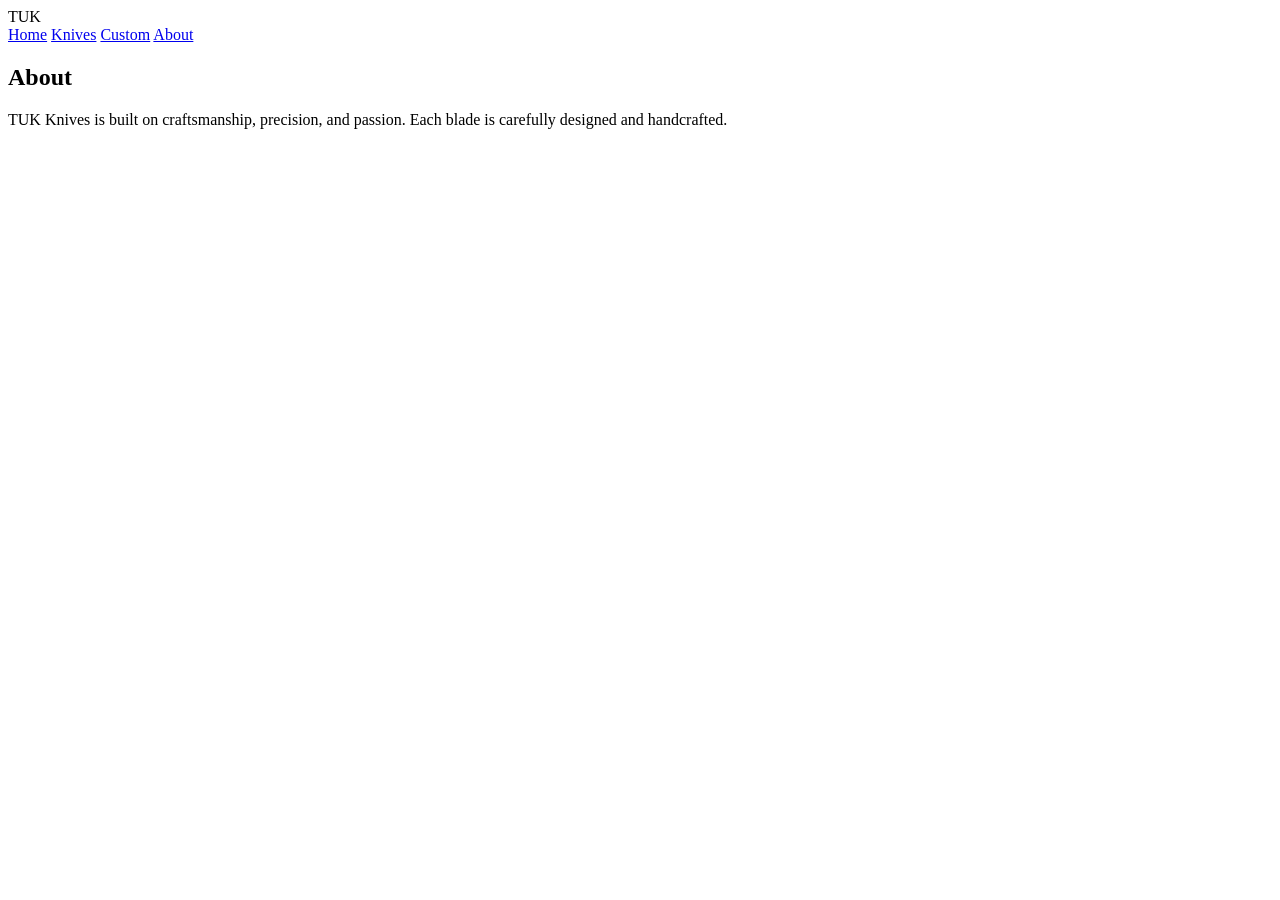
==== EN/about.html @ 365cbb3f "Initial website" ====
<!DOCTYPE html>
<html lang="en">
<head>
  <meta charset="UTF-8">
  <title>About | TUK</title>
  <link rel="stylesheet" href="/css/style.css">
</head>
<body>

<header>
  <div class="logo">TUK</div>
  <nav>
    <a href="/en/index.html">Home</a>
    <a href="/en/knives.html">Knives</a>
    <a href="/en/custom.html">Custom</a>
    <a href="/en/about.html">About</a>
  </nav>
</header>

<section class="content">
  <h1>About</h1>
  <p>
    TUK Knives is built on craftsmanship, precision, and passion.
    Each blade is carefully designed and handcrafted.
  </p>
</section>

</body>
</html>
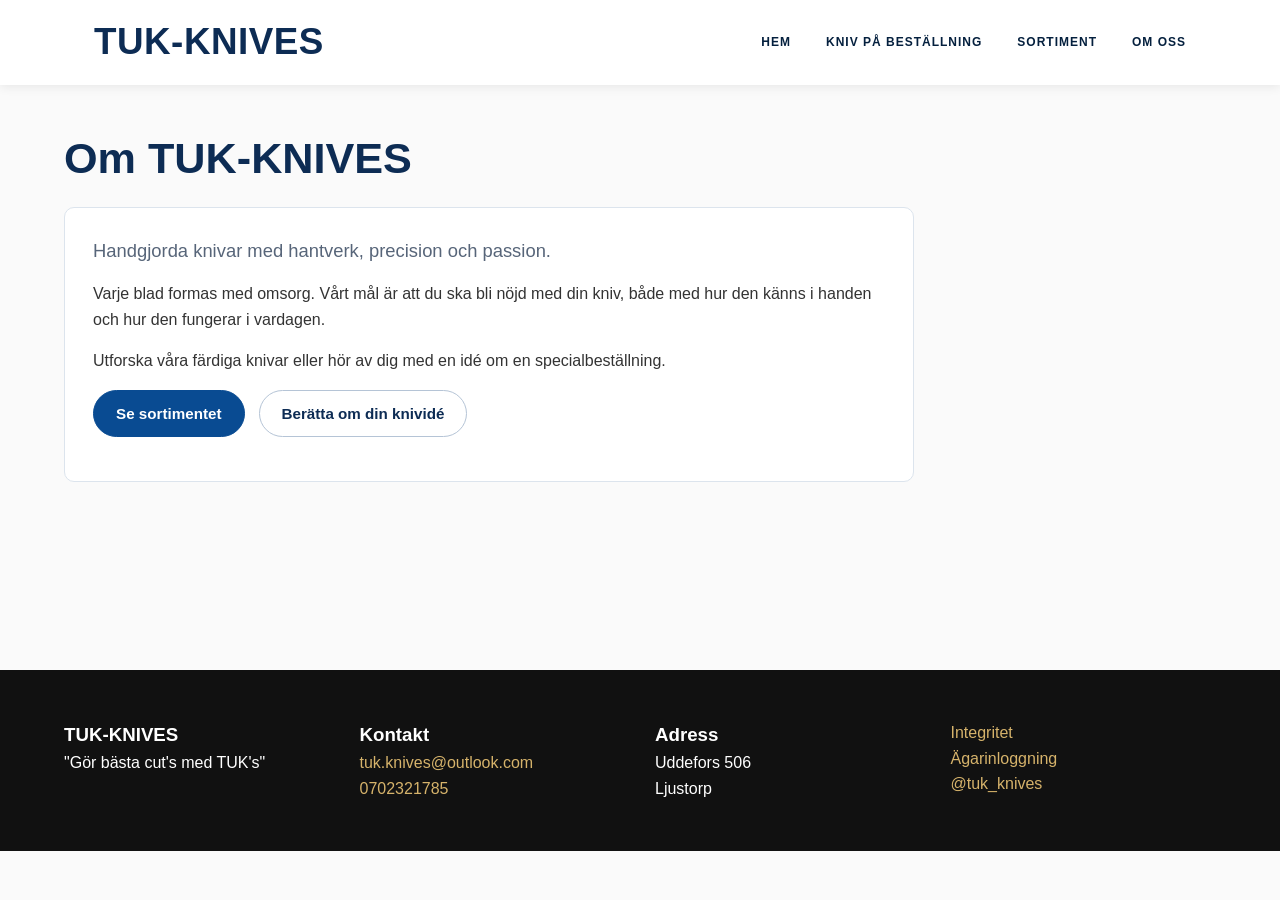
==== commit b632a730: "Build PHP catalog, owner panel and VS Code development workflow" ====
--- a/EN/about.html
+++ b/EN/about.html
@@ -1,29 +1,2 @@
-<!DOCTYPE html>
-<html lang="en">
-<head>
-  <meta charset="UTF-8">
-  <title>About | TUK</title>
-  <link rel="stylesheet" href="/css/style.css">
-</head>
-<body>
-
-<header>
-  <div class="logo">TUK</div>
-  <nav>
-    <a href="/en/index.html">Home</a>
-    <a href="/en/knives.html">Knives</a>
-    <a href="/en/custom.html">Custom</a>
-    <a href="/en/about.html">About</a>
-  </nav>
-</header>
-
-<section class="content">
-  <h1>About</h1>
-  <p>
-    TUK Knives is built on craftsmanship, precision, and passion.
-    Each blade is carefully designed and handcrafted.
-  </p>
-</section>
-
-</body>
-</html>+<!doctype html>
+<html lang="sv"><head><meta charset="utf-8"><meta name="viewport" content="width=device-width,initial-scale=1"><title>Om oss | TUK-KNIVES</title><link rel="stylesheet" href="/EN/Main_style.css"><link rel="stylesheet" href="/assets/shop.css"><script defer src="/assets/shop.js"></script></head><body><a class="skip" href="#main">Hoppa till innehåll</a><header><div class="container"><a class="logo" href="/EN/index.html">TUK-KNIVES</a><button class="menu-btn" id="menu-btn" type="button" aria-controls="navbar" aria-expanded="false" aria-label="Öppna meny">☰</button><nav id="navbar" aria-label="Huvudmeny"><a href="/EN/index.html">HEM</a><a href="/EN/custom.html">KNIV PÅ BESTÄLLNING</a><a href="/catalog.php">SORTIMENT</a><a href="/EN/about.html">OM OSS</a></nav></div></header><main id="main" class="container shop"><h1>Om TUK-KNIVES</h1><section class="panel prose"><p class="lede">Handgjorda knivar med hantverk, precision och passion.</p><p>Varje blad formas med omsorg. Vårt mål är att du ska bli nöjd med din kniv, både med hur den känns i handen och hur den fungerar i vardagen.</p><p>Utforska våra färdiga knivar eller hör av dig med en idé om en specialbeställning.</p><div class="actions"><a class="button" href="/catalog.php">Se sortimentet</a><a class="button secondary" href="/EN/custom.html">Berätta om din knividé</a></div></section></main><footer><div class="container footer-grid"><div><h3>TUK-KNIVES</h3><p>"Gör bästa cut's med TUK's"</p></div><div><h3>Kontakt</h3><a href="mailto:tuk.knives@outlook.com">tuk.knives@outlook.com</a><br><a href="tel:0702321785">0702321785</a></div><div><h3>Adress</h3><p>Uddefors 506<br>Ljustorp</p></div><div><a href="/privacy.php">Integritet</a><br><a href="/admin/">Ägarinloggning</a><br><a href="https://instagram.com/tuk_knives" rel="noopener">@tuk_knives</a></div></div></footer></body></html>
--- a/EN/Main_style.css
+++ b/EN/Main_style.css
@@ -0,0 +1,718 @@
+/* ==========================================================
+
+                        TUK-KNIVES
+
+                    MAIN STYLE SHEET
+
+-------------------------------------------------------------
+
+INNEHÅLL
+
+RESET
+    *
+
+GENERAL SETTINGS
+    body
+
+GLOBAL CONTAINER
+    .container
+
+HEADER
+    header
+    header .container
+
+LOGO
+    .logo
+
+NAVIGATION MENU
+    nav
+    nav a
+    nav a:hover
+    nav a::after
+    nav a:hover::after
+
+MOBILE MENU BUTTON
+    .menu-btn
+
+HERO SECTION
+    .hero
+    .overlay
+    .overlay h2
+    .overlay p
+
+ABOUT SECTION
+    .about
+    .about h2
+    .about p
+    .about button
+    .about button:hover
+
+PRODUCTS SECTION
+    .products
+
+CUSTOM ORDER SECTION
+    .custom
+    .custom ul
+
+BUTTONS
+    button
+    .about button
+    .custom button
+    button:hover
+
+PRODUCT CARDS
+    .cards
+    .card
+
+FOOTER
+    footer
+    .footer-grid
+    footer a
+    footer a:hover
+
+RESPONSIVE DESIGN
+    @media (max-width:768px)
+
+========================================================== */
+
+
+/* ================================================== */
+/*                     RESET                           */
+/* ================================================== */
+/*
+    Grundinställningar för hela hemsidan.
+*/
+
+*{
+
+    margin:0;
+    padding:0;
+
+    box-sizing:border-box;
+
+}
+
+
+/* ================================================== */
+/*                  GENERAL SETTINGS                  */
+/* ================================================== */
+/*
+    Standardinställningar för hela sidan.
+*/
+
+body{
+
+    font-family:Arial, Helvetica, sans-serif;
+
+    background:#fafafa;
+
+    color:#333;
+
+    line-height:1.6;
+
+}
+
+
+/* ================================================== */
+/*                  GLOBAL CONTAINER                  */
+/* ================================================== */
+/*
+    Bestämmer sidans maxbredd.
+*/
+
+.container{
+
+    width:90%;
+
+    max-width:1200px;
+
+    margin:auto;
+
+}
+
+
+/* ================================================== */
+/*                     HEADER                         */
+/* ================================================== */
+/*
+    Översta delen av hemsidan.
+
+    Innehåller:
+    - Logotyp
+    - Meny
+    - Mobilmeny
+*/
+
+header{
+
+    background:#fff;
+
+    height:85px;
+
+    box-shadow:0 2px 10px rgba(0,0,0,.08);
+
+}
+
+
+/* Container inuti headern */
+
+header .container{
+
+    height:100%;
+
+    display:flex;
+
+    justify-content:space-between;
+
+    align-items:center;
+
+    padding:0 30px;
+
+}
+
+
+/* ================================================== */
+/*                     LOGO                           */
+/* ================================================== */
+
+.logo{
+
+    margin:0;
+
+    font-family:"Open Sans Condensed", sans-serif;
+
+    font-size:clamp(1.4rem, 4vw, 2.3rem);
+
+    font-weight:600;
+
+    letter-spacing:.5px;
+
+    color:#0d2c54;
+
+    text-transform:uppercase;
+
+}
+
+
+/* ================================================== */
+/*                 NAVIGATION MENU                    */
+/* ================================================== */
+
+nav{
+
+    display:flex;
+
+    align-items:center;
+
+    gap:35px;
+
+    z-index:1001;
+
+}
+
+
+/* Varje menylänk */
+
+nav a{
+
+    font-family:"Open Sans", sans-serif;
+
+    position:relative;
+
+    letter-spacing:1px;
+    
+    text-decoration:none;
+
+    color:#001c3bfb;
+
+    font-size:12px;
+
+    font-weight:600;
+
+    transition:.25s;
+
+}
+
+
+/* Hoverfärg */
+
+nav a:hover{
+
+    color:#000000bf;
+
+}
+
+
+/* Linjen under länken */
+
+nav a::after{
+
+    content:"";
+
+    position:absolute;
+
+    left:0;
+
+    bottom:-6px;
+
+    width:0;
+
+    height:2px;
+
+    background:#000000bf;
+
+    transition:.40s;
+
+}
+
+
+/* Animation */
+
+nav a:hover::after{
+
+    width:100%;
+
+}
+
+
+/* ================================================== */
+/*                 MOBILE MENU BUTTON                 */
+/* ================================================== */
+
+.menu-btn{
+
+    display:none;
+
+    background:none;
+
+    border:none;
+
+    cursor:pointer;
+
+    font-size:2rem;
+
+    color:#0d2c54;
+
+    
+
+}
+/* ================================================== */
+/*                  HERO SECTION                      */
+/* ================================================== */
+/*
+    Första stora bilden på startsidan.
+
+    Byt bakgrundsbild här.
+*/
+
+
+.hero::before{
+
+  
+  pointer-events:none;
+    
+  content:"";
+
+    position:absolute;
+
+    top:0;
+
+    left:0;
+
+    width:100%;
+
+    height:30px;
+
+    background:linear-gradient(
+        to bottom,
+        white,
+        rgba(255,255,255,0)
+    );
+
+    pointer-events:none;
+
+}
+
+
+.hero{
+
+    height:31vh;
+
+    background:url("../Media/tuk_background.png") center/cover;
+
+    display:flex;
+
+    justify-content:center;
+
+    align-items:center;
+
+    font-family:"Oswald", sans-serif;
+    
+    position:relative;
+
+    overflow:hidden;
+
+}
+
+
+
+/* Text ovanpå bilden */
+
+.overlay{
+
+    color:white;
+
+    text-align:center;
+
+    padding:40px;
+
+}
+
+
+.overlay h2{
+
+    font-family:"Open Sans Condensed", sans-serif;
+
+    font-size:32px;
+
+    margin-bottom:10px;
+
+}
+
+
+.overlay p{
+
+    font-family:"Open Sans", sans-serif;
+
+    font-size:1rem;
+
+    font-weight:400;
+
+    letter-spacing:2px;
+
+}
+
+/* ================================================== */
+/*                   ABOUT SECTION                    */
+/* ================================================== */
+/*
+    Om oss-sektionen.
+
+    Innehåller:
+    - Rubrik
+    - Brödtext
+    - Knapp
+*/
+
+.about{
+
+    padding:50px 0;
+    
+
+}
+
+
+/* Rubrik */
+
+.about h2{
+
+    font-family:"Open Sans Condensed", sans-serif;
+
+    font-size:2.5rem;
+
+    color:#0d2c54;
+
+    margin-bottom:20px;
+
+}
+
+
+/* Brödtext */
+
+.about p{
+
+    font-family:"Open Sans", sans-serif;
+
+    font-size:1.1rem;
+
+    color:#001d3bbf;
+
+    line-height:1.8;
+
+    max-width:1000px;
+
+}
+
+
+/* Knapp */
+
+.about button{
+
+    margin-top:35px;
+
+    padding:14px 32px;
+
+    background:#094b92;
+
+    color:white;
+
+    border:none;
+
+    border-radius:10px;
+
+    font-family:"Open Sans", sans-serif;
+
+    font-size:.95rem;
+
+    font-weight:600;
+
+    cursor:pointer;
+
+    transition:.25s;
+
+    display:block;
+
+    margin:35px auto 0;
+
+    border-radius:30px;
+}
+
+
+/* Hover */
+
+.about button:hover{
+
+    background:#1465c7;
+
+}
+
+/* ================================================== */
+/*               PRODUCTS SECTION                     */
+/* ================================================== */
+
+.products{
+
+    padding:70px 0;
+
+}
+
+
+/* ================================================== */
+/*                CUSTOM ORDER SECTION                */
+/* ================================================== */
+
+.custom{
+
+    padding:80px 0;
+
+    background: linear-gradient(rgba(0, 29, 59, 0.8), rgba(0, 29, 59, 0.8)), url("../Media/Worktable.jpeg") center/cover;
+
+    font-family:"Open Sans", sans-serif; color:white; position:center; text-align:center; padding:80px 0;
+
+    
+}
+
+
+.custom ul{
+
+    margin:20px 0;
+
+    padding-left:20px;
+
+}
+
+
+
+/* ================================================== */
+/*                  PRODUCT CARDS                     */
+/* ================================================== */
+
+.cards{
+
+    display:grid;
+
+    grid-template-columns:repeat(auto-fit,minmax(250px,1fr));
+
+    gap:20px;
+
+    margin-top:30px;
+
+}
+
+
+.card{
+
+    background:white;
+
+    padding:25px;
+
+    border-radius:8px;
+
+    box-shadow:0 4px 10px rgba(0,0,0,.1);
+
+}
+
+
+/* ================================================== */
+/*                      FOOTER                        */
+/* ================================================== */
+
+footer{
+
+    background:#111;
+
+    color:white;
+
+    padding:50px 0;
+
+}
+
+
+.footer-grid{
+
+    display:grid;
+
+    grid-template-columns:repeat(auto-fit,minmax(220px,1fr));
+
+    gap:30px;
+
+}
+
+
+footer a{
+
+    color:#d6b36b;
+
+    text-decoration:none;
+
+}
+
+
+footer a:hover{
+
+    text-decoration:underline;
+
+}
+
+
+/* ================================================== */
+/*                 RESPONSIVE DESIGN                  */
+/* ================================================== */
+/*
+    Alla ändringar för mobil.
+*/
+
+@media (max-width:768px){
+
+    /* Header */
+
+    header .container{
+
+        flex-direction:row;
+
+    }
+
+    /* Mobilknapp */
+
+    .menu-btn{
+
+        display:block;
+
+    }
+
+    /* Navigation */
+
+    nav{
+
+    display:none;
+
+    position:absolute;
+
+    top:75px;
+
+    right:20px;
+
+    width:220px;
+
+    background:rgba(255,255,255,.85);
+
+    backdrop-filter:blur(12px);
+
+    -webkit-backdrop-filter:blur(12px);
+
+    border-radius:10px;
+
+    box-shadow:0 8px 25px rgba(0,0,0,.15);
+
+    overflow:hidden;
+
+    flex-direction:column;
+
+    z-index:1000;
+
+
+
+}
+
+
+
+    nav a{
+
+    width:100%;
+
+    padding:14px 18px;
+
+    text-align:left;
+
+    font-size:.85rem;
+
+    font-weight:600;
+
+    letter-spacing:1px;
+
+    border-bottom:1px solid #f0f0f0;
+
+    transition:.2s;
+
+}
+
+
+    nav a:last-child{
+
+    border-bottom:none;
+
+}
+
+    nav a:hover{
+
+    background:#f7f7f7;
+
+    color:#0d2c54;
+
+}
+
+
+    nav.active{
+
+        display:flex;
+
+    }
+
+
+
+    nav a::after{
+
+        display:none;
+
+    }
+
+    /* Hero */
+
+    .overlay h2{
+
+        font-size:35px;
+
+    }
+
+    
+}
--- a/assets/shop.css
+++ b/assets/shop.css
@@ -0,0 +1,3 @@
+:root{--ink:#0d2c54;--blue:#094b92;--line:#dce4ed;--paper:#fff;--muted:#576579}a{color:var(--blue)}.logo{text-decoration:none}.skip{position:absolute;left:12px;top:-100px;background:white;padding:12px;z-index:9999}.skip:focus{top:10px}.shop{padding:48px 0 72px;min-height:65vh}.shop h1{color:var(--ink);font-size:clamp(1.8rem,4vw,2.7rem);line-height:1.2;margin-bottom:20px}.shop h2{font-size:1.35rem;color:var(--ink);margin-bottom:10px}.shop h3{font-size:1.05rem}.shop p{margin-bottom:16px}.lede{max-width:720px;font-size:1.15rem;color:var(--muted)}.owner-bar{background:#eaf0f7;padding:12px 0}.actions,.row{display:flex;gap:14px;align-items:center;flex-wrap:wrap}.actions{margin:16px 0}.owner-bar .actions{margin:0}.owner-bar a,.owner-bar strong{font-size:.9rem}.owner-bar form{margin-left:auto}.button,button{display:inline-flex;align-items:center;justify-content:center;min-height:44px;padding:12px 22px;background:var(--blue);color:white;border:1px solid var(--blue);border-radius:24px;text-decoration:none;font:600 .95rem Arial,sans-serif;cursor:pointer;line-height:1.4;text-align:center}.button:hover,button:hover{background:#1465c7;color:white}.secondary,.subtle{background:white;color:var(--ink);border-color:#b5c4d6}.danger{background:#9b2c2c;border-color:#9b2c2c}.danger:hover{background:#772222}.menu-btn{border:0;background:none;padding:0;min-width:44px;min-height:44px;color:var(--ink)}.menu-btn:hover{background:#edf3fa;color:var(--ink)}button:disabled{opacity:.55;cursor:wait}input,select,textarea{width:100%;min-width:0;border:1px solid #aebccd;border-radius:7px;padding:12px;font:inherit;color:#172b45;background:white}input[type=file]{padding:10px}input[type=checkbox],input[type=radio]{width:20px;height:20px;min-height:20px;flex:0 0 auto;accent-color:var(--blue)}textarea{resize:vertical}label{display:flex;flex-direction:column;gap:6px;font-weight:600;margin-bottom:20px}label small{font-weight:400;color:var(--muted)}.check{flex-direction:row;align-items:center;gap:10px;font-weight:400}input:focus,textarea:focus,select:focus{outline:3px solid #9ac6f1;outline-offset:2px}a:focus-visible,button:focus-visible,summary:focus-visible{outline:3px solid #5f99db;outline-offset:4px}.filters{display:flex;align-items:end;gap:18px;flex-wrap:wrap;margin:28px 0}.filters label{flex:1 1 200px;margin:0}.filters button{flex-shrink:0}.catalog-grid{display:grid;grid-template-columns:repeat(3,minmax(0,1fr));gap:26px;margin:24px 0}.product-card{background:white;border:1px solid var(--line);border-radius:10px;overflow:hidden}.product-image{display:flex;aspect-ratio:4/3;background:#edf1f5;align-items:center;justify-content:center}.product-image img{width:100%;height:100%;object-fit:cover}.card-content{padding:22px}.card-content h2 a{text-decoration:none}.price{font-size:1.5rem;font-weight:600;color:var(--ink);margin:15px 0}.eyebrow{font-size:.78rem;letter-spacing:.07em;text-transform:uppercase;color:var(--muted);margin:12px 0}.badge{display:inline-block;font-size:.8rem;line-height:1.3;padding:6px 10px;border-radius:20px;background:#edf1f5;color:#39465a;white-space:normal}.available,.paid,.sent{background:#e4f0e8;color:#1b5b38}.reserved,.confirmed,.awaiting_payment,.pending,.sending{background:#fff0d2;color:#735000}.sold,.archived,.cancelled{background:#e9eaf0;color:#505665}.failed{background:#fce6e4;color:#8e2424}.published{background:#e4edf8;color:#164d88}.new{background:#e7e3fa;color:#51328b}.panel,.empty{padding:28px;background:white;border:1px solid var(--line);border-radius:10px;margin:22px 0}.empty{text-align:center;padding:60px 24px}.notice{background:#eef4fb;border-left:4px solid var(--blue);padding:18px;border-radius:5px;margin:18px 0}.error{background:#fff0ee;color:#842525;border-left:4px solid #a52a2a;padding:16px;margin:18px 0;overflow-wrap:anywhere}.muted{color:var(--muted)}.form-grid,.product-detail{display:grid;grid-template-columns:repeat(2,minmax(0,1fr));gap:26px}.product-detail{gap:48px;margin-top:25px}.product-detail section{min-width:0}.main-image{display:block;width:100%;aspect-ratio:1;object-fit:contain;background:#f0f2f5;border-radius:10px}.thumbnails{display:flex;gap:10px;flex-wrap:wrap;margin-top:12px}.thumbnails a{border:1px solid var(--line);border-radius:5px;overflow:hidden}.thumbnails img{width:78px;height:78px;object-fit:cover;display:block}dl{display:grid;grid-template-columns:minmax(90px,1fr) 2fr;gap:10px;margin:24px 0}dt{font-weight:bold}dd{overflow-wrap:anywhere}.preline{white-space:pre-line}.narrow{max-width:500px}.request-form{max-width:900px}.image-editor{display:grid;grid-template-columns:repeat(auto-fill,minmax(160px,1fr));gap:20px;margin:20px 0}.image-tile{border:1px solid var(--line);padding:12px;border-radius:8px}.image-tile img,#upload-preview img{width:100%;height:150px;object-fit:contain;background:#eef1f5}.image-tile label{font-size:.85rem}.row{justify-content:space-between}.row>div:first-child{flex:1;min-width:180px}.row p{margin:0}.row h2{margin:4px 0}.mail-preview{white-space:pre-wrap;overflow-wrap:anywhere;word-break:break-word;background:#f2f5f9;padding:20px;border-radius:7px;font:inherit;margin:16px 0}.mail-item{border-top:1px solid var(--line);padding:22px 0}.history{padding-left:22px}.history li{margin:14px 0}.history time{font-size:.9rem;color:var(--muted)}details{margin-top:24px}summary{cursor:pointer;padding:8px 0;color:var(--blue)}.honeypot{position:absolute;left:-9999px;width:1px;height:1px;overflow:hidden}.prose{max-width:850px}footer p{overflow-wrap:anywhere}.shop [readonly]{background:#f3f5f7}body{overflow-wrap:break-word}@media(max-width:1000px){.catalog-grid{grid-template-columns:repeat(2,minmax(0,1fr))}.product-detail{gap:25px}}@media(max-width:768px){header .container{padding:0}.shop{padding-top:30px}.form-grid,.product-detail{grid-template-columns:1fr;gap:8px}.catalog-grid{gap:16px}.panel{padding:20px}.owner-bar form{margin-left:0}.filters{align-items:stretch}.filters button{width:100%}.filters label{flex-basis:100%}.product-detail .main-image{aspect-ratio:4/3}.actions .button{max-width:100%}nav.active{background:rgba(255,255,255,.98)}}@media(max-width:520px){.catalog-grid{grid-template-columns:1fr}.shop .button,.shop button{width:100%}.shop .actions{align-items:stretch;flex-direction:column}.row{align-items:stretch}.row .button{width:100%}.image-editor{grid-template-columns:repeat(2,minmax(0,1fr));gap:10px}.image-tile{padding:8px}.image-tile .check{align-items:flex-start;font-size:.8rem}dl{grid-template-columns:1fr 1.8fr}.shop h1{font-size:1.9rem}}
+
+.home-cta{margin-top:30px}.about .home-cta{display:table;margin:35px auto 0}.custom .button{background:white;color:#0d2c54}.custom .button:hover{background:#eaf0f7}
